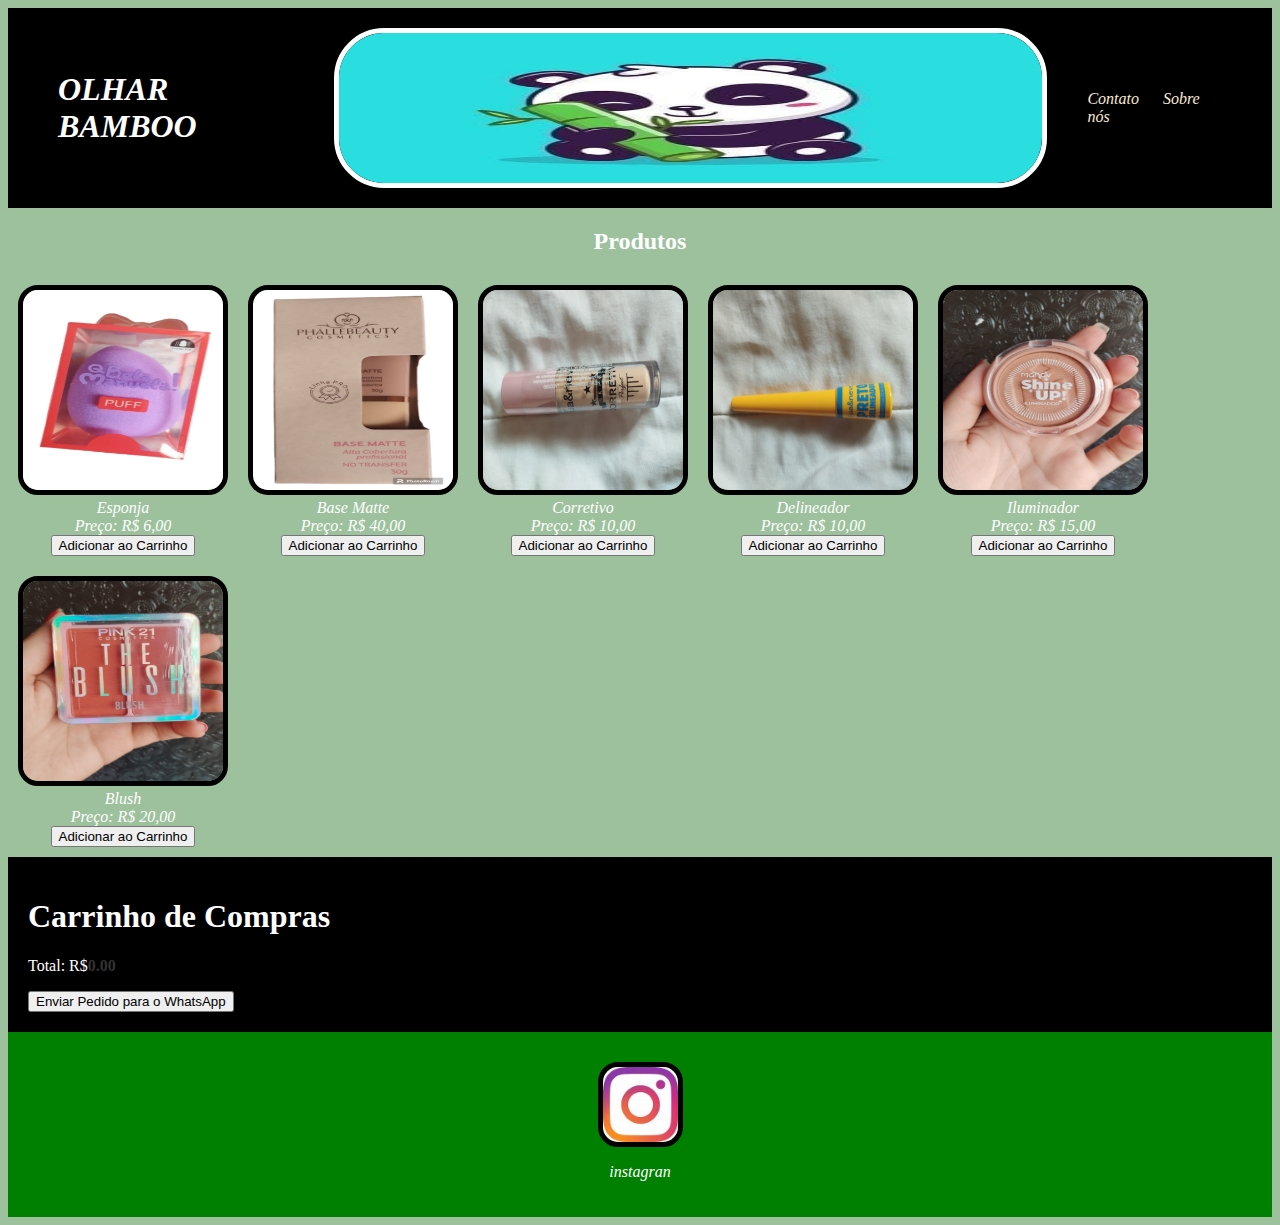
==== index.html @ a77f3bce "novo site" ====
<!DOCTYPE html>
<html lang="en">
<head>
    <meta charset="UTF-8">
    <meta name="viewport" content="width=device-width, initial-scale=1.0">
    <title>Olhar bamboo</title>
    <link rel="stylesheet" href="styles.css">
</head>
<body>
    <div class="top-bar">
        <h1>OLHAR BAMBOO</h1>
        <img src="./img/Imagem do WhatsApp de 2023-10-11 à(s) 12.58.54_1e153c52.jpg" alt="">
        <nav>
            <ul>
                <li><a href="https://wa.me/5592982229102">Contato</a></li>
                <li><a href="sobrenos.html">Sobre nós</a></li>
            </ul>
        </nav>
    </div>
    <h2>Produtos</h2>
    <div class="image-container">
        <div class="image-item">
          <img src="img/esponja.jpg" alt="Imagem 1">
          <p>Esponja</p>
          <p>Preço: R$ 6,00</p>
          <button data-nome="Esponja" data-preco="6.00" onclick="adicionarAoCarrinho(this)">Adicionar ao Carrinho</button>
        </div>
        <div class="image-item">
          <img src="img/base mate.jpg" alt="Imagem 2">
          <p>Base Matte</p>
          <p>Preço: R$ 40,00</p>
          <button data-nome="Base Matte" data-preco="40.00" onclick="adicionarAoCarrinho(this)">Adicionar ao Carrinho</button>
        </div>
        <div class="image-item">
            <img src="img/corretivo.jpg" alt="Imagem 2">
            <p>Corretivo</p>
            <p>Preço: R$ 10,00</p>
            <button data-nome="Corretivo" data-preco="10.00" onclick="adicionarAoCarrinho(this)">Adicionar ao Carrinho</button>
          </div>
          <div class="image-item">
            <img src="img/delineador.jpg" alt="Imagem 2">
            <p>Delineador</p>
            <p>Preço: R$ 10,00</p>
            <button data-nome="Delineador" data-preco="10.00" onclick="adicionarAoCarrinho(this)">Adicionar ao Carrinho</button>
          </div>
          <div class="image-item">
            <img src="img/iluminador.jpg" alt="Imagem 2">
            <p>Iluminador</p>
            <p>Preço: R$ 15,00</p>
            <button data-nome="Iluminador" data-preco="15.00" onclick="adicionarAoCarrinho(this)">Adicionar ao Carrinho</button>
          </div>
        <div class="image-item">
          <img src="img/blush.jpg" alt="Imagem 3">
          <p>Blush</p>
          <p>Preço: R$ 20,00</p>
          <button data-nome="Blush" data-preco="20.00" onclick="adicionarAoCarrinho(this)">Adicionar ao Carrinho</button>
        </div>
    </div>
    <div class="cart">
        <h1>Carrinho de Compras</h1>
        <ul id="cart-items">
            <!-- Itens do carrinho serão exibidos aqui -->
        </ul>
        <p>Total: R$<span id="cart-total">0.00</span></p>
        <button id="enviar-pedido">Enviar Pedido para o WhatsApp</button>
    </div>
    <footer>
        
        <div class="footer-item">
            <a href="https://www.instagram.com/olharbamboo/"><img src="./img/instagran.sgv.jpg" alt=""></a>
            
            <a href="https://www.instagram.com/olharbamboo/"><p>instagran</p></a>
        </div>
    </footer>
    
    <script src="./script.js"></script>
</body>
</html>
---- styles.css ----
body {
    background-color: rgb(157, 193, 157);
    color: white;
}
.top-bar {
    background-color: black;
    color: white;
    padding: 50px;
    height: 100px;
    display: flex;
    align-items: center;
    font-style: italic;
    font-family: cursive    ;
}
.center-title {
    display: flex;
    justify-content: center;
}

.center p {
    display: flex;
}
.top-bar h1 {
    font-family:cursive;
}

.top-bar img {
    width: 800px;
    height: 150px;
    border-radius: 50px;
    border: 5px solid white ;
    margin-left: 50px;
   
}

nav ul {
    list-style: none;
}

nav li {
    display: inline;
    margin-right: 20px;
}

nav a {
    text-decoration: none;
    color: antiquewhite;
}

nav a:hover {
    color: brown;
}

h2 {
    font-family: cursive;
    display: flex;
    justify-content: center;
}

.image-container {
    display: flex;
    flex-wrap: wrap;
    align-items: center;
}

.image-item {
    margin: 10px;
    text-align: center;
}

.image-item img {
    width: 200px;
    height: 200px;
    border-radius: 20px;
    border: 5px solid black;
    max-width: 100%; /* Garante que a imagem não ultrapasse a largura do contêiner */
  }
  
  .image-item p {
    font-family: cursive;
    font-style: italic;
    margin:0; /* Espaçamento entre a imagem e a descrição (ajuste conforme necessário) */
  }
  footer {
    text-align: center;
    background-color: green;
    padding: 20px;
  }

  .footer-item {
    margin: 10px;
}

.footer-item img {
    width: 75px;
    height: 75px;
    border-radius: 20px;
    border: 5px solid black;
    display: block;
    margin: 0 auto;
}

.footer-item p {
    text-align: center;
    font-style: italic;
}

footer a {
    text-decoration: none;
    color: white;
}
footer a:hover {
    color: red;
}

.cart {
    text-align: left;
    background-color: black;
    padding: 20px;
}

.cart h1 {
    font-family: cursive;
}

#cart-items {
    list-style: none;
    padding: 0;
}

#cart-items li {
    margin: 0px 0;
}

#cart-items img {
    width: 50px;
    height: 50px;
    border-radius: 10px;
    border: 2px solid #000;
    margin-right: 10px;
}

#cart-total {
    font-weight: bold;
    color: #333;
}

#cart-items p {
    font-family: cursive;
    font-style: italic;
    margin: 0;
}

/* Estilos para os links dentro do carrinho */
#cart-items a {
    text-decoration: none;
    color: blue;
}

#cart-items a:hover {
    text-decoration: underline;
}

@media screen and (max-width: 768px) {
    .top-bar {
        padding: 20px;
        height: auto;
        text-align: center;
    }

    .top-bar img {
        width: 100%; /* A imagem ocupa a largura total */
        height: auto;
        margin-left: 0;
    }

    nav ul {
        margin-top: 20px;
    }

    nav li {
        display: block;
        margin: 10px 0;
    }

    h2 {
        text-align: center;
    }

    .image-container {
        display: flex;
        flex-wrap: wrap;
        justify-content: center;
        align-items: center;
    }

    .image-item {
        margin: 10px;
        text-align: center;
        flex: 0 0 calc(50% - 20px); /* Dois produtos por linha */
    }
}
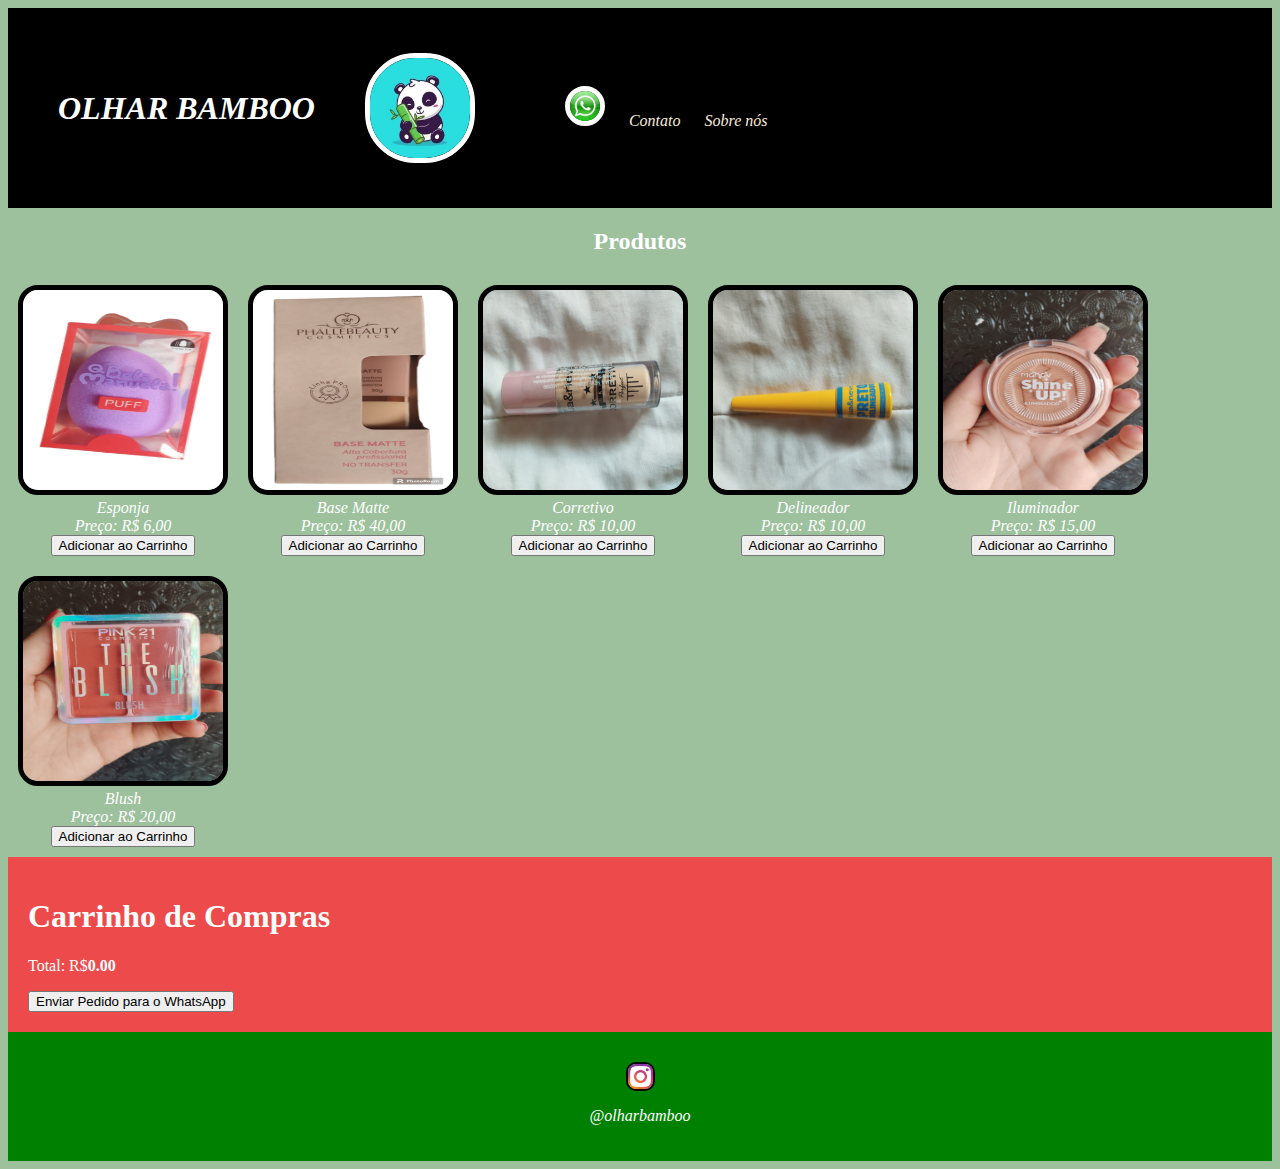
==== commit 9973cde8: "atualização" ====
--- a/index.html
+++ b/index.html
@@ -12,8 +12,11 @@
         <img src="./img/Imagem do WhatsApp de 2023-10-11 à(s) 12.58.54_1e153c52.jpg" alt="">
         <nav>
             <ul>
+              <div class="image">
+                <li><a href="https://wa.me/5592982229102"> <img src="./img/whatsapp.jpg" alt=""></a></li>
                 <li><a href="https://wa.me/5592982229102">Contato</a></li>
                 <li><a href="sobrenos.html">Sobre nós</a></li>
+              </div>
             </ul>
         </nav>
     </div>
@@ -69,7 +72,7 @@
         <div class="footer-item">
             <a href="https://www.instagram.com/olharbamboo/"><img src="./img/instagran.sgv.jpg" alt=""></a>
             
-            <a href="https://www.instagram.com/olharbamboo/"><p>instagran</p></a>
+            <a href="https://www.instagram.com/olharbamboo/"><p>@olharbamboo</p></a>
         </div>
     </footer>
     
--- a/styles.css
+++ b/styles.css
@@ -25,14 +25,18 @@
 }
 
 .top-bar img {
-    width: 800px;
-    height: 150px;
+    width: 100px;
+    height: 100px;
     border-radius: 50px;
     border: 5px solid white ;
     margin-left: 50px;
    
 }
 
+.image img {
+    width: 30px;
+    height: 30px;
+}
 nav ul {
     list-style: none;
 }
@@ -92,10 +96,10 @@
 }
 
 .footer-item img {
-    width: 75px;
-    height: 75px;
-    border-radius: 20px;
-    border: 5px solid black;
+    width: 25px;
+    height: 25px;
+    border-radius: 10px;
+    border: 2px solid black;
     display: block;
     margin: 0 auto;
 }
@@ -115,7 +119,7 @@
 
 .cart {
     text-align: left;
-    background-color: black;
+    background-color: rgb(237, 75, 75);
     padding: 20px;
 }
 
@@ -142,7 +146,7 @@
 
 #cart-total {
     font-weight: bold;
-    color: #333;
+    color: white;
 }
 
 #cart-items p {
@@ -161,17 +165,18 @@
     text-decoration: underline;
 }
 
+/* Estilos para telas menores, como celulares */
 @media screen and (max-width: 768px) {
     .top-bar {
-        padding: 20px;
-        height: auto;
-        text-align: center;
+        padding: 10px; /* Reduza o padding para economizar espaço */
+        height: auto; /* A altura se ajustará automaticamente ao conteúdo */
+        text-align: center; /* Centralize o conteúdo */
     }
 
     .top-bar img {
-        width: 100%; /* A imagem ocupa a largura total */
-        height: auto;
-        margin-left: 0;
+        width: 50%; /* A imagem ocupará a largura total da tela */
+        height: auto; /* A altura se ajustará automaticamente */
+        margin-left: 0; /* Reduza a margem esquerda para centralizar a imagem */
     }
 
     nav ul {
@@ -183,20 +188,9 @@
         margin: 10px 0;
     }
 
-    h2 {
-        text-align: center;
-    }
-
-    .image-container {
-        display: flex;
-        flex-wrap: wrap;
-        justify-content: center;
-        align-items: center;
-    }
-
     .image-item {
         margin: 10px;
         text-align: center;
-        flex: 0 0 calc(50% - 20px); /* Dois produtos por linha */
+        flex: 0 0 calc(100% - 20px); /* Um produto por linha */
     }
-}+}
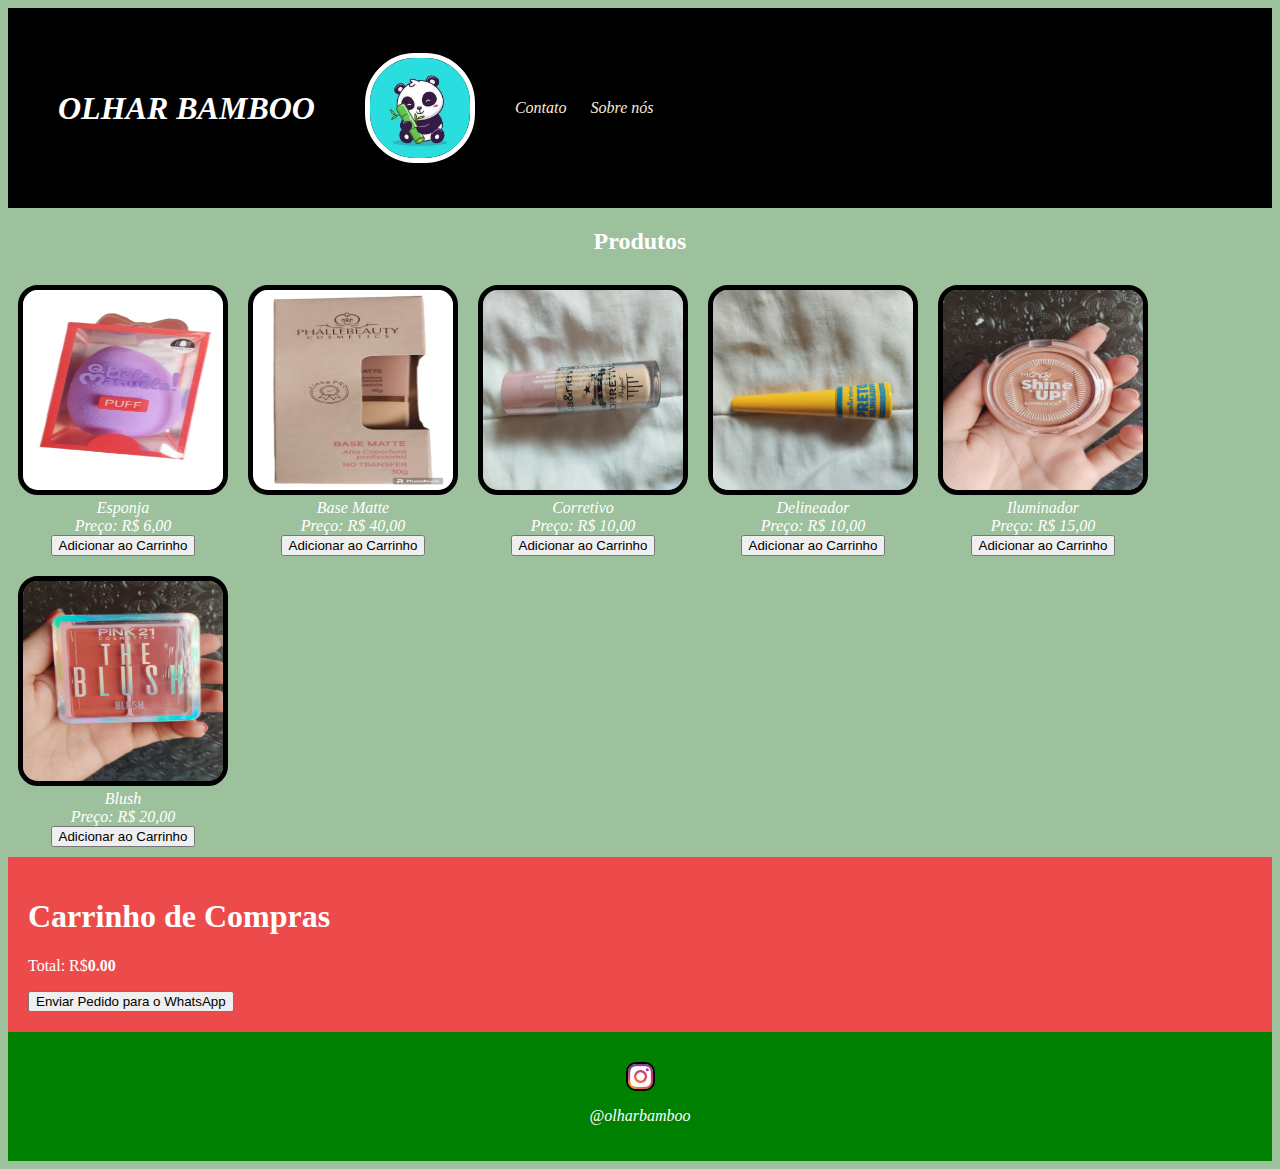
==== commit 17b9d5c3: "novoo" ====
--- a/index.html
+++ b/index.html
@@ -13,7 +13,6 @@
         <nav>
             <ul>
               <div class="image">
-                <li><a href="https://wa.me/5592982229102"> <img src="./img/whatsapp.jpg" alt=""></a></li>
                 <li><a href="https://wa.me/5592982229102">Contato</a></li>
                 <li><a href="sobrenos.html">Sobre nós</a></li>
               </div>
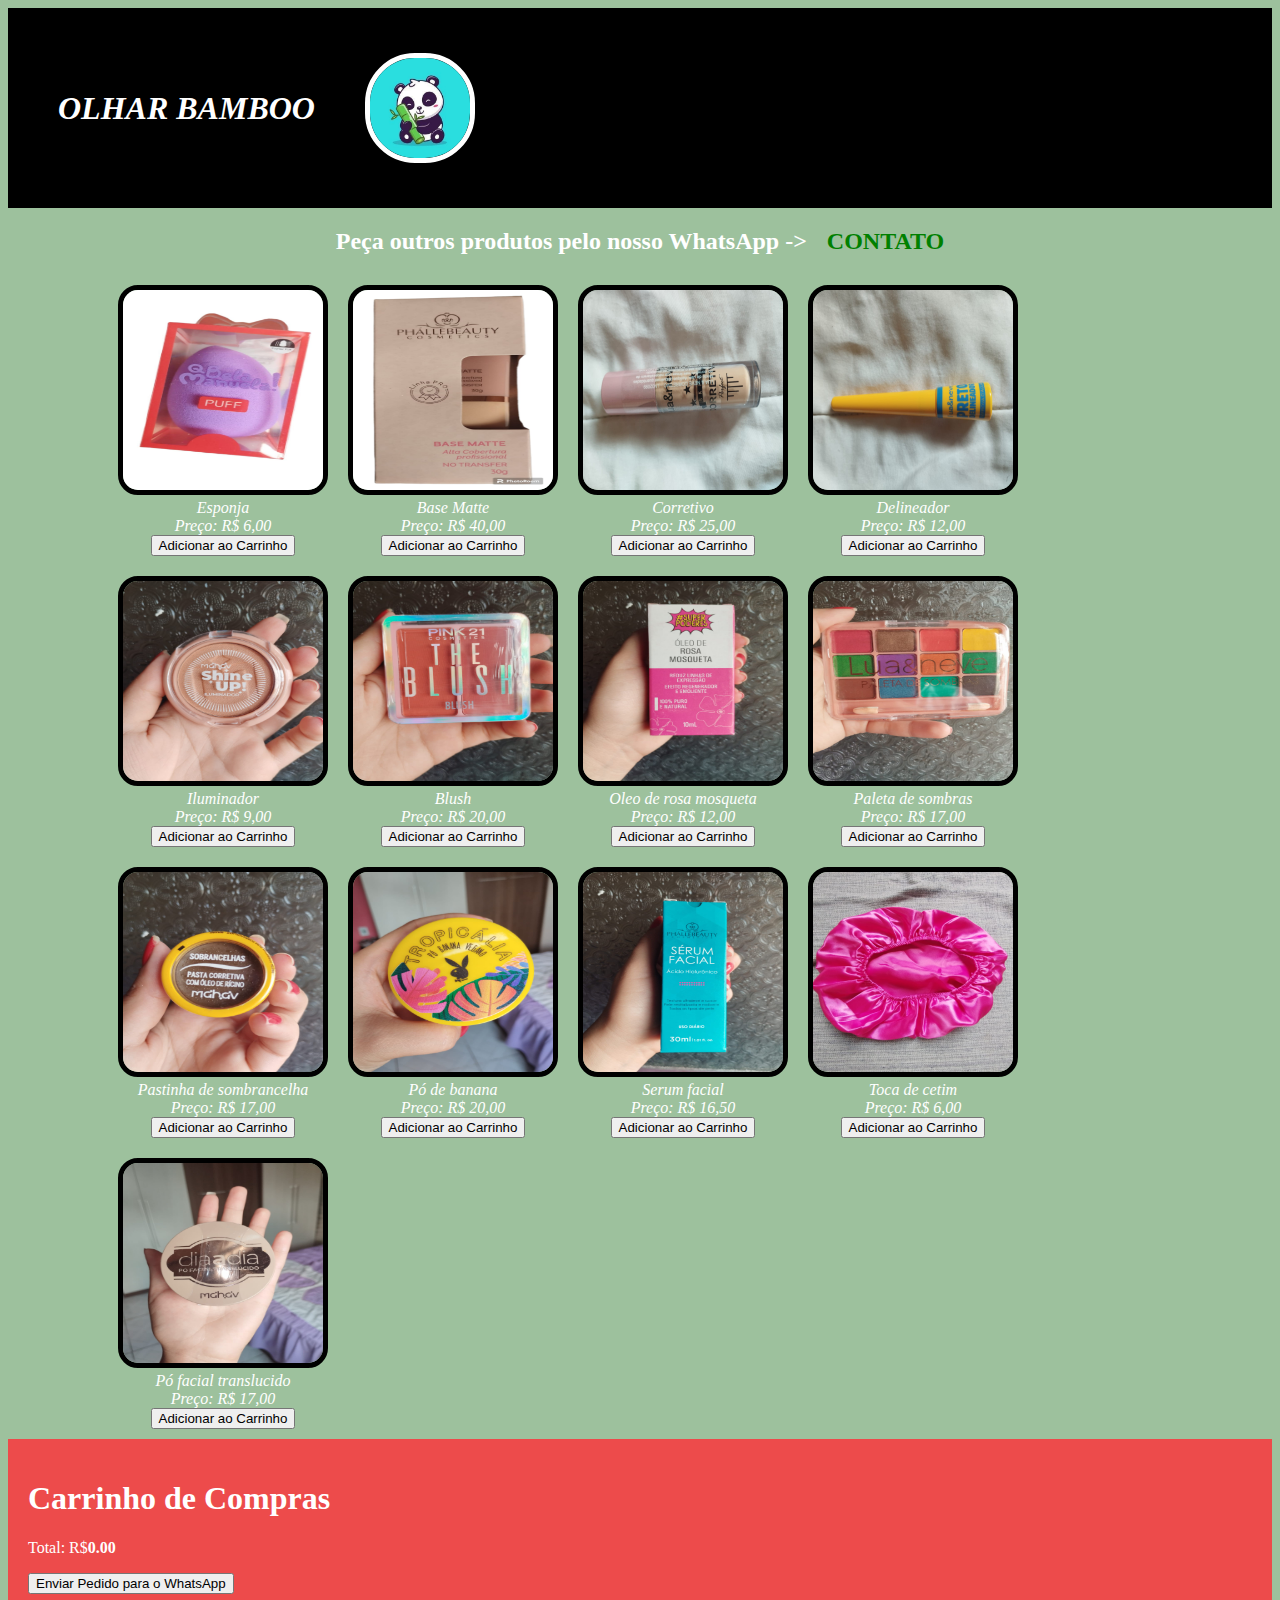
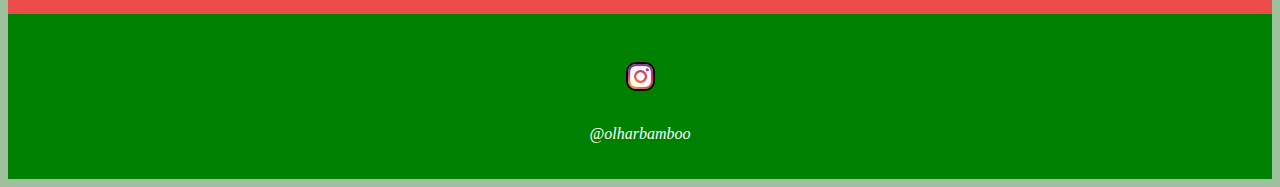
==== commit 61f10e7e: "atual" ====
--- a/index.html
+++ b/index.html
@@ -10,16 +10,8 @@
     <div class="top-bar">
         <h1>OLHAR BAMBOO</h1>
         <img src="./img/Imagem do WhatsApp de 2023-10-11 à(s) 12.58.54_1e153c52.jpg" alt="">
-        <nav>
-            <ul>
-              <div class="image">
-                <li><a href="https://wa.me/5592982229102">Contato</a></li>
-                <li><a href="sobrenos.html">Sobre nós</a></li>
-              </div>
-            </ul>
-        </nav>
     </div>
-    <h2>Produtos</h2>
+    <h2>Peça outros produtos pelo nosso WhatsApp -><li><a href="https://wa.me/5592982229102">CONTATO</a></li></h2>
     <div class="image-container">
         <div class="image-item">
           <img src="img/esponja.jpg" alt="Imagem 1">
@@ -36,27 +28,69 @@
         <div class="image-item">
             <img src="img/corretivo.jpg" alt="Imagem 2">
             <p>Corretivo</p>
-            <p>Preço: R$ 10,00</p>
-            <button data-nome="Corretivo" data-preco="10.00" onclick="adicionarAoCarrinho(this)">Adicionar ao Carrinho</button>
+            <p>Preço: R$ 25,00</p>
+            <button data-nome="Corretivo" data-preco="25.00" onclick="adicionarAoCarrinho(this)">Adicionar ao Carrinho</button>
           </div>
           <div class="image-item">
             <img src="img/delineador.jpg" alt="Imagem 2">
             <p>Delineador</p>
-            <p>Preço: R$ 10,00</p>
-            <button data-nome="Delineador" data-preco="10.00" onclick="adicionarAoCarrinho(this)">Adicionar ao Carrinho</button>
+            <p>Preço: R$ 12,00</p>
+            <button data-nome="Delineador" data-preco="12.00" onclick="adicionarAoCarrinho(this)">Adicionar ao Carrinho</button>
           </div>
           <div class="image-item">
             <img src="img/iluminador.jpg" alt="Imagem 2">
             <p>Iluminador</p>
-            <p>Preço: R$ 15,00</p>
-            <button data-nome="Iluminador" data-preco="15.00" onclick="adicionarAoCarrinho(this)">Adicionar ao Carrinho</button>
+            <p>Preço: R$ 9,00</p>
+            <button data-nome="Iluminador" data-preco="9.00" onclick="adicionarAoCarrinho(this)">Adicionar ao Carrinho</button>
           </div>
-        <div class="image-item">
-          <img src="img/blush.jpg" alt="Imagem 3">
-          <p>Blush</p>
-          <p>Preço: R$ 20,00</p>
-          <button data-nome="Blush" data-preco="20.00" onclick="adicionarAoCarrinho(this)">Adicionar ao Carrinho</button>
-        </div>
+          <div class="image-item">
+            <img src="img/blush.jpg" alt="Imagem 3">
+            <p>Blush</p>
+            <p>Preço: R$ 20,00</p>
+            <button data-nome="Blush" data-preco="20.00" onclick="adicionarAoCarrinho(this)">Adicionar ao Carrinho</button>
+          </div>
+          <div class="image-item">
+            <img src="img/oleo de rosa mosqueta.jpg" alt="Imagem 3">
+            <p>Oleo de rosa mosqueta</p>
+            <p>Preço: R$ 12,00</p>
+            <button data-nome="Oleo de rosa mosqueto" data-preco="12.00" onclick="adicionarAoCarrinho(this)">Adicionar ao Carrinho</button>
+          </div>
+          <div class="image-item">
+            <img src="img/paleta de sombras.jpg" alt="Imagem 3">
+            <p>Paleta de sombras</p>
+            <p>Preço: R$ 17,00</p>
+            <button data-nome="Paleta de sombras" data-preco="17.00" onclick="adicionarAoCarrinho(this)">Adicionar ao Carrinho</button>
+          </div>
+          <div class="image-item">
+            <img src="img/pasta corretiva.jpg" alt="Imagem 3">
+            <p>Pastinha de sombrancelha</p>
+            <p>Preço: R$ 17,00</p>
+            <button data-nome="Pastinha de sombrancelha" data-preco="17.00" onclick="adicionarAoCarrinho(this)">Adicionar ao Carrinho</button>
+          </div>
+          <div class="image-item">
+            <img src="img/pó de banana.jpg" alt="Imagem 3">
+            <p>Pó de banana</p>
+            <p>Preço: R$ 20,00</p>
+            <button data-nome="Pó de banana" data-preco="20.00" onclick="adicionarAoCarrinho(this)">Adicionar ao Carrinho</button>
+          </div>
+          <div class="image-item">
+            <img src="img/sérum facial.jpg" alt="Imagem 3">
+            <p>Serum facial</p>
+            <p>Preço: R$ 16,50</p>
+            <button data-nome="Serum facial" data-preco="16.50" onclick="adicionarAoCarrinho(this)">Adicionar ao Carrinho</button>
+          </div>
+          <div class="image-item">
+            <img src="img/toca de cetim.jpg" alt="Imagem 3">
+            <p>Toca de cetim</p>
+            <p>Preço: R$ 6,00</p>
+            <button data-nome="Toca de cetim" data-preco="6.00" onclick="adicionarAoCarrinho(this)">Adicionar ao Carrinho</button>
+          </div>
+          <div class="image-item">
+            <img src="img/pó facial translucido.jpg" alt="Imagem 3">
+            <p>Pó facial translucido</p>
+            <p>Preço: R$ 17,00</p>
+            <button data-nome="Pó facial translucido" data-preco="17.00" onclick="adicionarAoCarrinho(this)">Adicionar ao Carrinho</button>
+          </div>
     </div>
     <div class="cart">
         <h1>Carrinho de Compras</h1>
@@ -69,7 +103,7 @@
     <footer>
         
         <div class="footer-item">
-            <a href="https://www.instagram.com/olharbamboo/"><img src="./img/instagran.sgv.jpg" alt=""></a>
+            <a href=""><img src="./img/instagran.sgv.jpg" alt=""></a>
             
             <a href="https://www.instagram.com/olharbamboo/"><p>@olharbamboo</p></a>
         </div>
--- a/styles.css
+++ b/styles.css
@@ -37,21 +37,18 @@
     width: 30px;
     height: 30px;
 }
-nav ul {
+li {
     list-style: none;
+    
 }
 
-nav li {
-    display: inline;
-    margin-right: 20px;
+a {
+    margin-left:20px ;
+    text-decoration: none;
+    color: green;
 }
 
-nav a {
-    text-decoration: none;
-    color: antiquewhite;
-}
-
-nav a:hover {
+li a:hover {
     color: brown;
 }
 
@@ -63,6 +60,8 @@
 
 .image-container {
     display: flex;
+    margin-left: 100px;
+    margin-right: 100px;
     flex-wrap: wrap;
     align-items: center;
 }
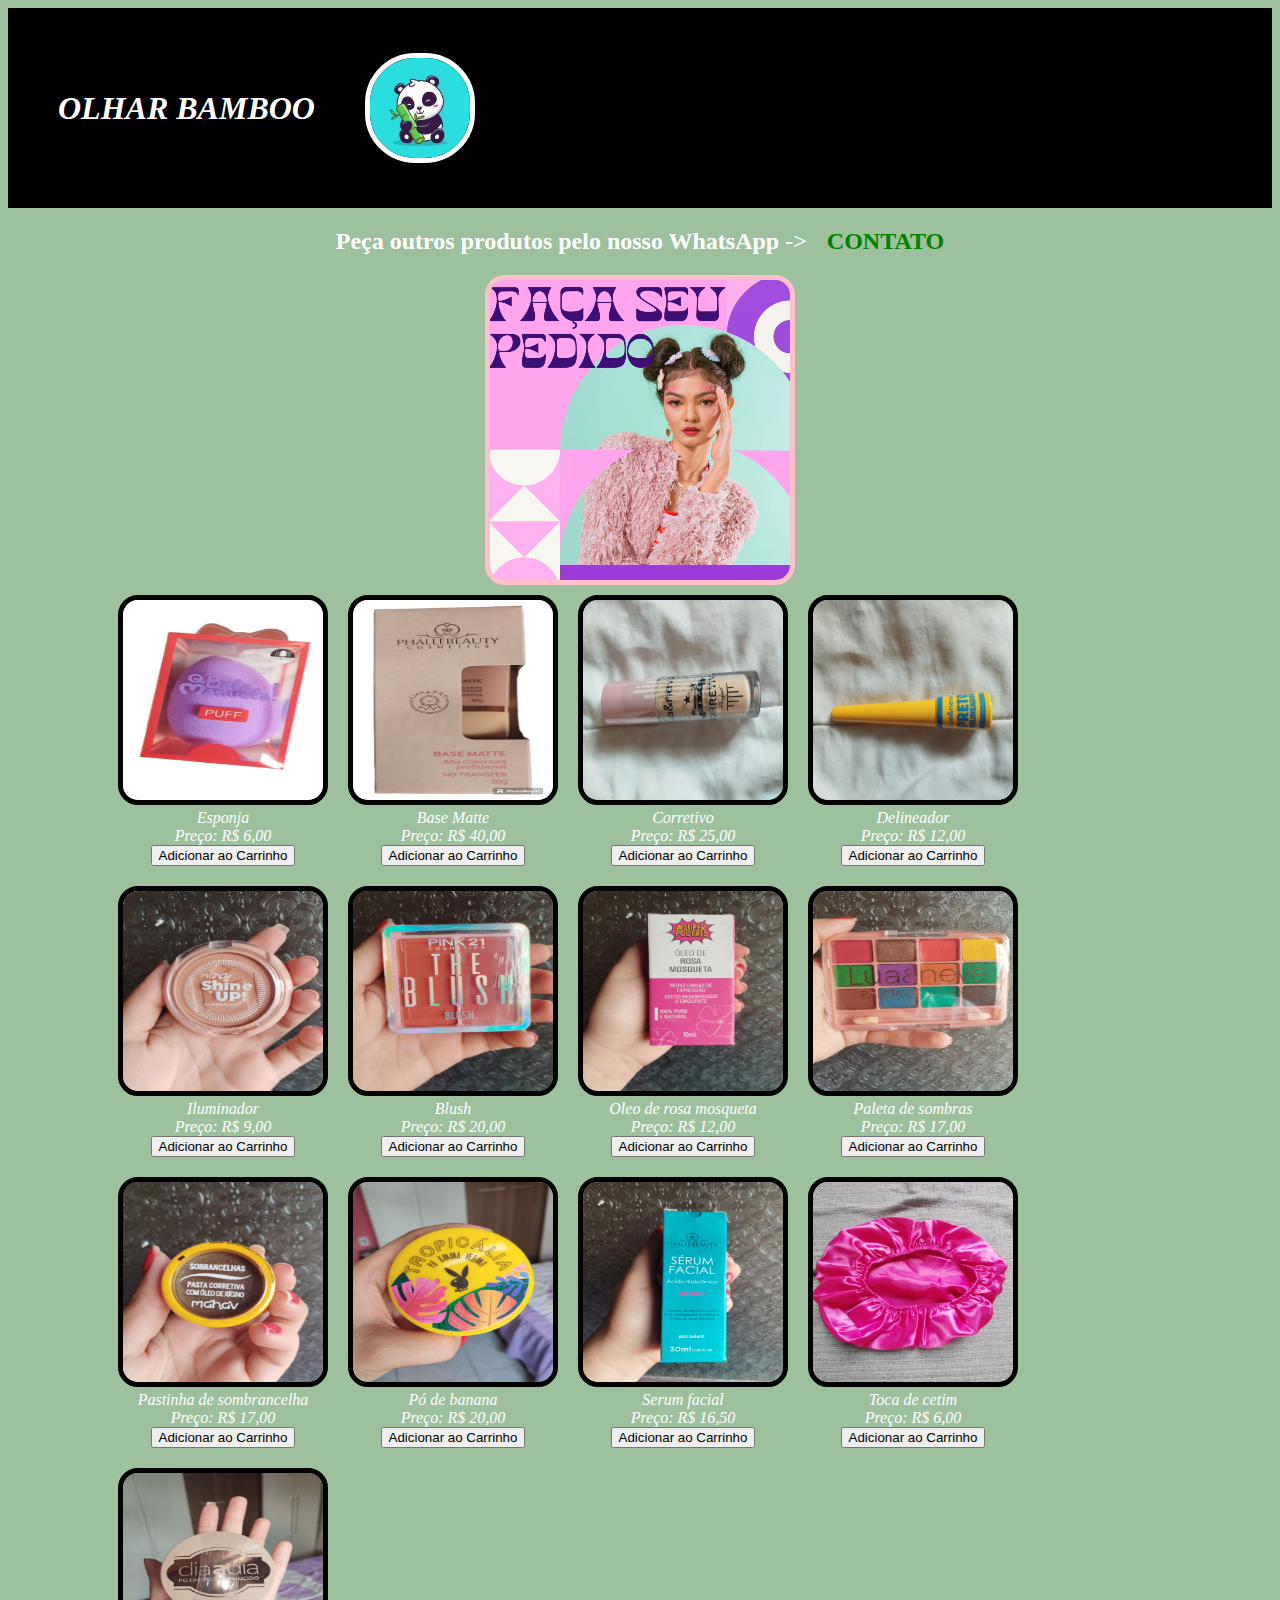
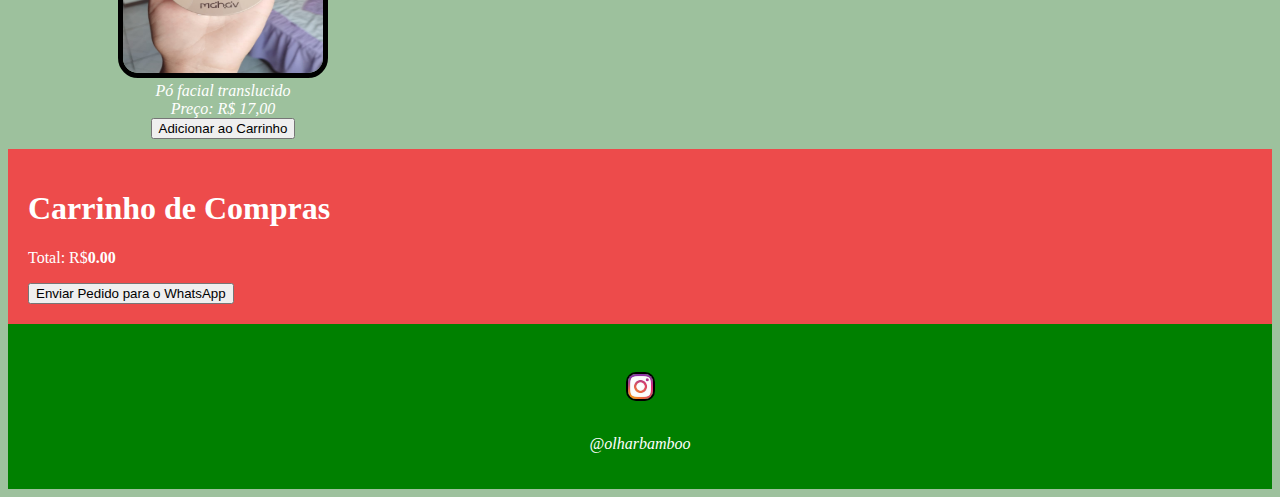
==== commit 47d40741: "atual" ====
--- a/index.html
+++ b/index.html
@@ -12,6 +12,9 @@
         <img src="./img/Imagem do WhatsApp de 2023-10-11 à(s) 12.58.54_1e153c52.jpg" alt="">
     </div>
     <h2>Peça outros produtos pelo nosso WhatsApp -><li><a href="https://wa.me/5592982229102">CONTATO</a></li></h2>
+    <div class="video">
+      <video src="./video/Faça seu pedido agora mesmo.mp4"></video>
+    </div>
     <div class="image-container">
         <div class="image-item">
           <img src="img/esponja.jpg" alt="Imagem 1">
@@ -92,6 +95,7 @@
             <button data-nome="Pó facial translucido" data-preco="17.00" onclick="adicionarAoCarrinho(this)">Adicionar ao Carrinho</button>
           </div>
     </div>
+    
     <div class="cart">
         <h1>Carrinho de Compras</h1>
         <ul id="cart-items">
--- a/styles.css
+++ b/styles.css
@@ -11,6 +11,18 @@
     align-items: center;
     font-style: italic;
     font-family: cursive    ;
+}
+
+.video {
+    display: flex;
+    justify-content: center;
+}
+
+.video video {
+    max-width: 300px;
+    max-height: 300px;
+    border-radius: 20px;
+    border: 5px solid pink;
 }
 .center-title {
     display: flex;
@@ -32,6 +44,8 @@
     margin-left: 50px;
    
 }
+
+
 
 .image img {
     width: 30px;
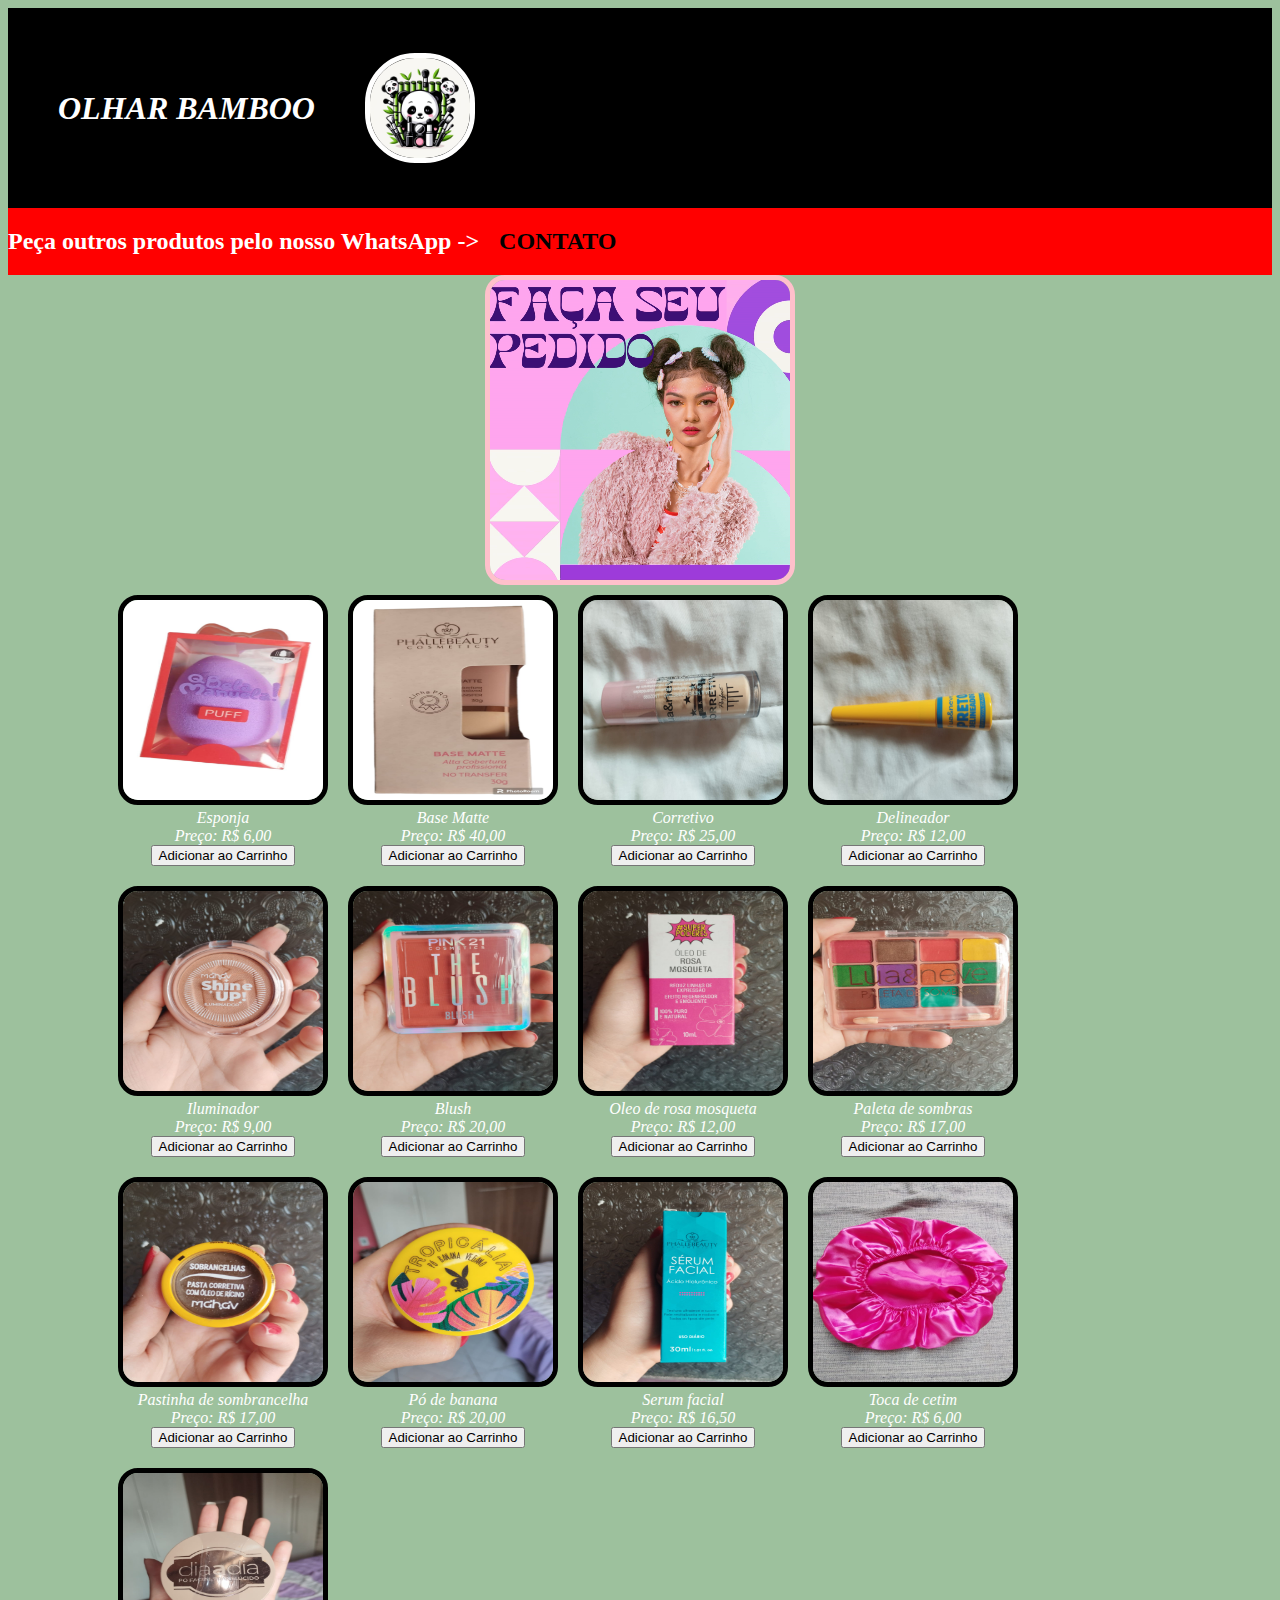
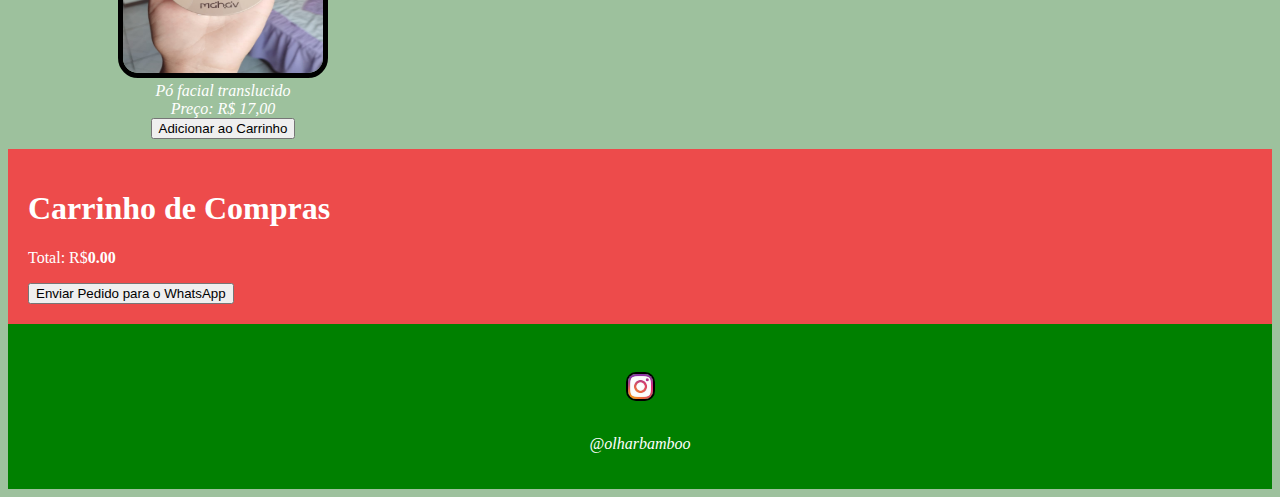
==== commit e6eadd97: "atualizado" ====
--- a/index.html
+++ b/index.html
@@ -11,7 +11,10 @@
         <h1>OLHAR BAMBOO</h1>
         <img src="./img/Imagem do WhatsApp de 2023-10-11 à(s) 12.58.54_1e153c52.jpg" alt="">
     </div>
-    <h2>Peça outros produtos pelo nosso WhatsApp -><li><a href="https://wa.me/5592982229102">CONTATO</a></li></h2>
+    <div class="top-bar1">
+      <h2>Peça outros produtos pelo nosso WhatsApp -><li><a href="https://wa.me/5592982229102">CONTATO</a></li></h2>
+    </div>
+    
     <div class="video">
       <video src="./video/Faça seu pedido agora mesmo.mp4"></video>
     </div>
--- a/styles.css
+++ b/styles.css
@@ -11,6 +11,32 @@
     align-items: center;
     font-style: italic;
     font-family: cursive    ;
+}
+
+.top-bar1 {
+    background-color: red;
+    color: white;
+    display: flex;
+    
+}
+.top-bar1 h2 {
+    font-family: cursive;
+    display: flex;
+    justify-content: center;
+}
+li {
+    list-style: none;
+    
+}
+
+a {
+    margin-left:20px ;
+    text-decoration: none;
+    color: black;
+}
+
+li a:hover {
+    color: brown;
 }
 
 .video {
@@ -51,26 +77,8 @@
     width: 30px;
     height: 30px;
 }
-li {
-    list-style: none;
-    
-}
-
-a {
-    margin-left:20px ;
-    text-decoration: none;
-    color: green;
-}
-
-li a:hover {
-    color: brown;
-}
-
-h2 {
-    font-family: cursive;
-    display: flex;
-    justify-content: center;
-}
+
+
 
 .image-container {
     display: flex;
